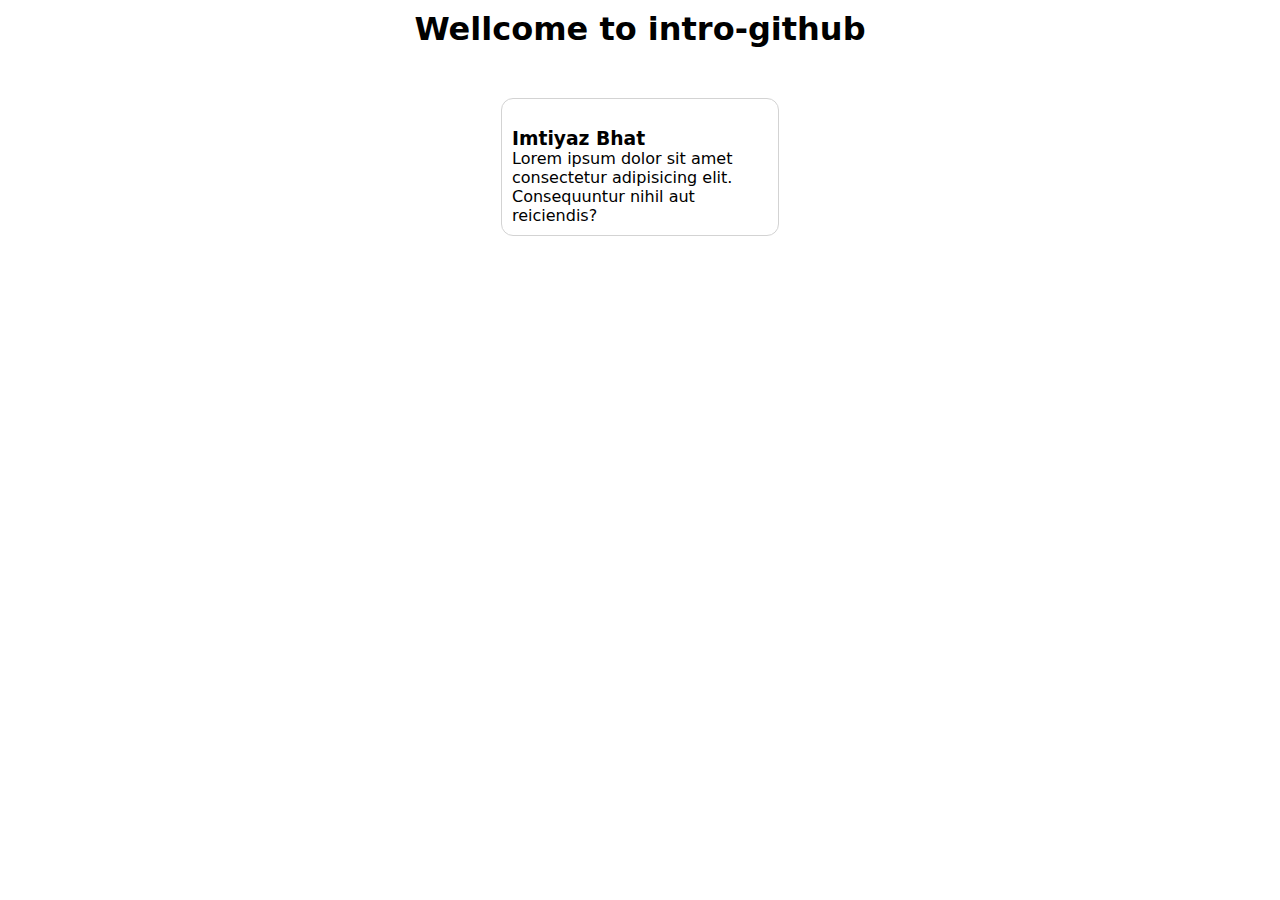
==== index.html @ f957eeef "v1" ====
<!DOCTYPE html>
<html lang="en">
<head>
    <meta charset="UTF-8">
    <meta http-equiv="X-UA-Compatible" content="IE=edge">
    <meta name="viewport" content="width=device-width, initial-scale=1.0">
    <title>intro-github</title>
    <link rel="stylesheet" href="style.css">
</head>
<body>
    <h1>Wellcome to intro-github</h1>
    <div class="card">
        <img src="./img/IMG_20190718_190154440.jpg" alt="">
        <h3>Imtiyaz Bhat</h3>
        <p>Lorem ipsum dolor sit amet consectetur adipisicing elit. Consequuntur nihil aut reiciendis?</p>
    </div>
</body>
</html>
---- style.css ----
*{
    margin: 0;
    padding: 0;
    font-family: system-ui, -apple-system, BlinkMacSystemFont, 'Segoe UI', Roboto, Oxygen, Ubuntu, Cantarell, 'Open Sans', 'Helvetica Neue', sans-serif;
}
h1{
    text-align: center;
    margin: 10px;
}
.card{
    width: 20%;
    padding: 10px;
    margin: 50px auto;
    border: 1px solid lightgray;
    border-radius: 12px;
    
}
.card img{
    width: 100%;
    border-radius: 12px;
}
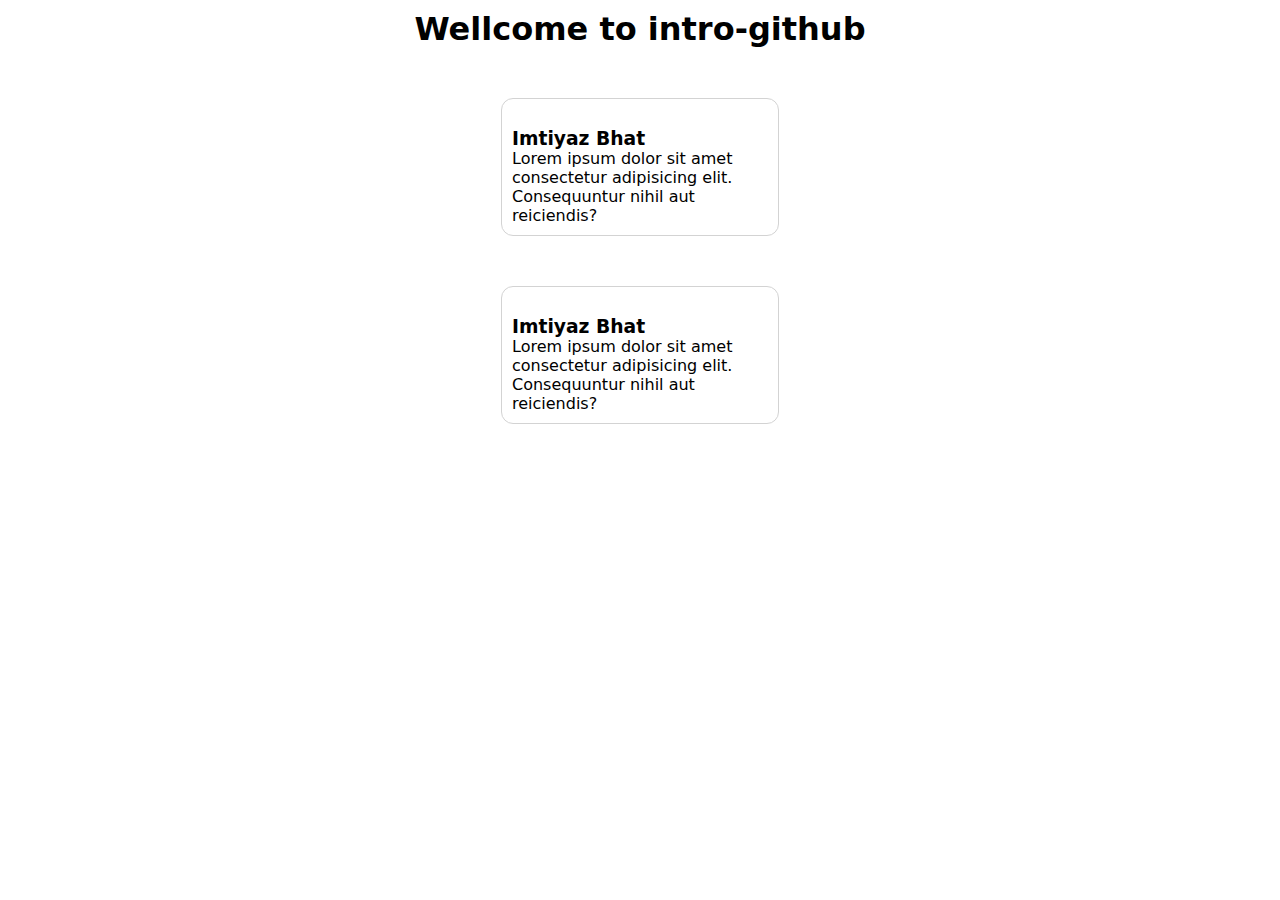
==== commit 97081367: "v2" ====
--- a/index.html
+++ b/index.html
@@ -14,5 +14,10 @@
         <h3>Imtiyaz Bhat</h3>
         <p>Lorem ipsum dolor sit amet consectetur adipisicing elit. Consequuntur nihil aut reiciendis?</p>
     </div>
+    <div class="card">
+        <img src="./img/IMG_20190718_190154440.jpg" alt="">
+        <h3>Imtiyaz Bhat</h3>
+        <p>Lorem ipsum dolor sit amet consectetur adipisicing elit. Consequuntur nihil aut reiciendis?</p>
+    </div>
 </body>
 </html>